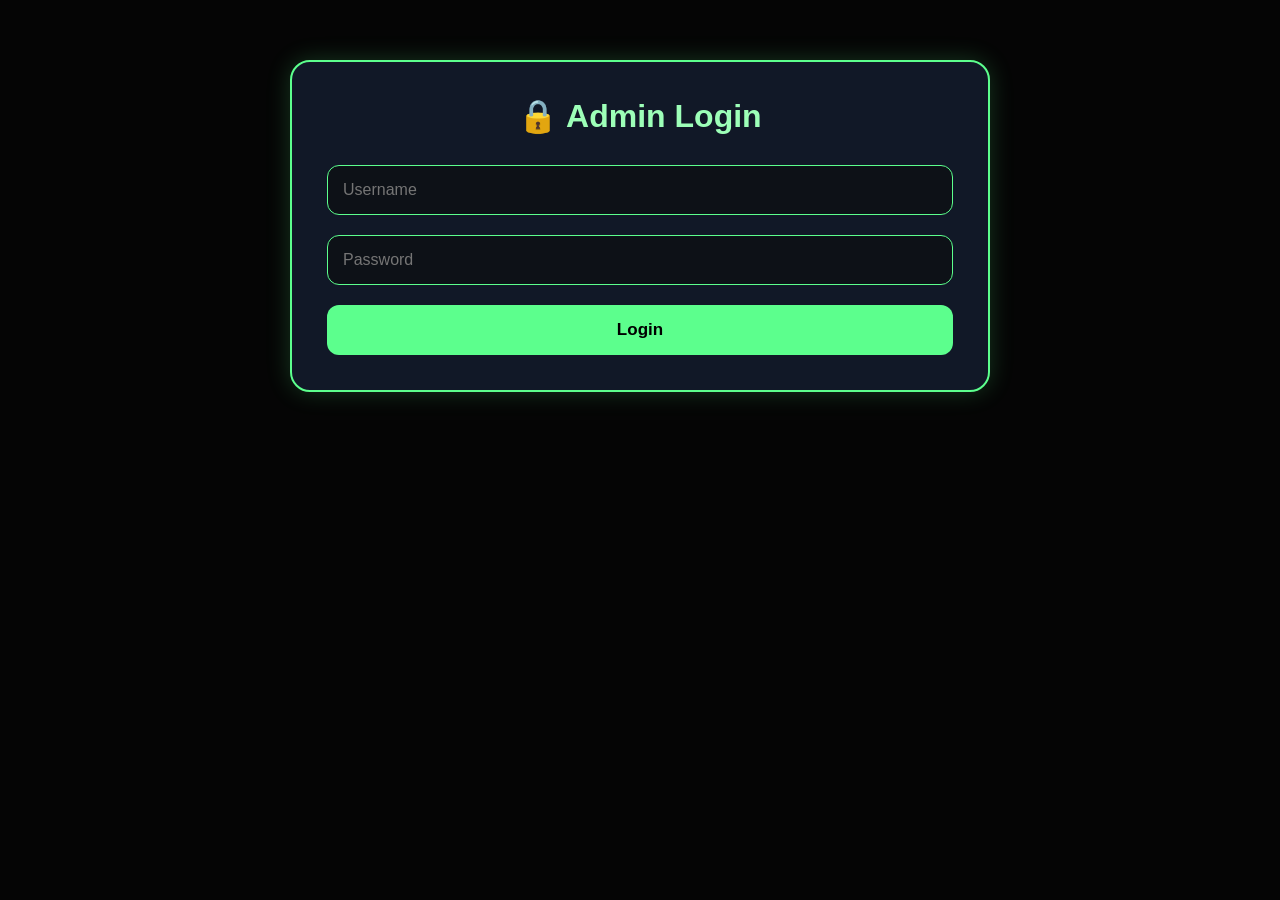
==== admin.html @ 067b9c86 "Create admin.html" ====
<!DOCTYPE html>
<html lang="en">
<head>
<meta charset="UTF-8">
<meta name="viewport" content="width=device-width, initial-scale=1.0">

<title>Bloxd Millitary Admin Portal</title>

<link rel="stylesheet" href="style.css">

<style>

body{
    background:#050505;
    color:white;
    font-family:Arial,sans-serif;
}

.admin-login,
.admin-panel{
    width:90%;
    max-width:700px;
    margin:60px auto;
    background:#111827;
    padding:35px;
    border-radius:20px;
    border:2px solid #5cff8d;
    box-shadow:0 0 25px rgba(92,255,141,0.2);
}

h1{
    text-align:center;
    margin-bottom:30px;
    color:#9dffb8;
}

input,
select,
textarea{
    width:100%;
    padding:15px;
    margin-bottom:20px;
    background:#0d1117;
    border:1px solid #5cff8d;
    border-radius:12px;
    color:white;
    font-size:16px;
}

textarea{
    height:220px;
    resize:none;
}

button{
    width:100%;
    padding:15px;
    background:#5cff8d;
    color:black;
    border:none;
    border-radius:12px;
    font-size:17px;
    font-weight:bold;
    cursor:pointer;
    transition:0.3s;
}

button:hover{
    transform:scale(1.02);
    box-shadow:0 0 20px #5cff8d;
}

#status{
    text-align:center;
    margin-top:20px;
    font-weight:bold;
}

.role-box{
    background:#0d1117;
    padding:15px;
    border-radius:12px;
    margin-bottom:20px;
    border:1px solid #2d3748;
}

.hidden{
    display:none;
}

</style>

</head>
<body>

<div class="admin-login" id="loginBox">

    <h1>🔒 Admin Login</h1>

    <input
        type="text"
        id="username"
        placeholder="Username"
    >

    <input
        type="password"
        id="password"
        placeholder="Password"
    >

    <button onclick="login()">
        Login
    </button>

    <p id="loginStatus"></p>

</div>

<div class="admin-panel hidden" id="adminPanel">

    <h1>🛠 Admin Portal</h1>

    <div class="role-box">
        Logged in as:
        <span id="loggedUser"></span>
    </div>

    <form id="adminForm">

        <select id="messageType" required>
            <option value="">
                Select Message Type
            </option>

            <option value="announcement">
                Announcement
            </option>

            <option value="warning">
                Warning
            </option>

            <option value="development">
                Development Update
            </option>
        </select>

        <input
            type="text"
            id="title"
            placeholder="Embed Title"
            required
        >

        <textarea
            id="message"
            placeholder="Message Content"
            required
        ></textarea>

        <button type="submit">
            Send Embed
        </button>

    </form>

    <p id="status"></p>

</div>

<script>

const accounts = {

    creamkimi:
    "TheCreamiestOfThemAll2026",

    nochillyt:
    "TheCodedCoder",

    d3coy:
    "Founders?",

    developer:
    "theDeveloper",

    moderator:
    "theModerator",

    announcer:
    "theAnnouncer"

};

const permissions = {

    announcement: [
        "creamkimi",
        "nochillyt",
        "d3coy",
        "announcer"
    ],

    warning: [
        "moderator",
        "creamkimi",
        "nochillyt",
        "d3coy"
    ],

    development: [
        "nochillyt",
        "creamkimi",
        "d3coy",
        "developer"
    ]

};

const webhooks = {

    announcement:
    "https://discord.com/api/webhooks/1404840607750553692/eByunZ4LLAI0lEx1QOPX9RVmq_5xEabET01WmLBsuBvkdz2oHWUCKEgaPJt0_RupFxew",

    warning:
    "https://discord.com/api/webhooks/1504635175290671125/sjzP4wPNonMAGJ8GBv92PANgFoMCnHigplfyOXeyGCciWmHJ64V00vKffqTh3fwXRbSu",

    development:
    "https://discord.com/api/webhooks/1504635320686084123/-vgIcEZLdBhW_UB35Pae78utD-ucyfFNL5-VijOC1k45f3h-QYErDJ_XV_xOoZt89ic5"

};

let currentUser = "";

function login(){

    const username =
    document.getElementById("username").value
    .toLowerCase();

    const password =
    document.getElementById("password").value;

    if(accounts[username] === password){

        currentUser = username;

        document
        .getElementById("loginBox")
        .classList
        .add("hidden");

        document
        .getElementById("adminPanel")
        .classList
        .remove("hidden");

        document
        .getElementById("loggedUser")
        .innerHTML =
        username;

    } else {

        document
        .getElementById("loginStatus")
        .innerHTML =
        "❌ Invalid login.";

    }

}

document
.getElementById("adminForm")
.addEventListener("submit", async function(e){

    e.preventDefault();

    const type =
    document.getElementById("messageType").value;

    const title =
    document.getElementById("title").value;

    const message =
    document.getElementById("message").value;

    if(
        !permissions[type]
        .includes(currentUser)
    ){

        document
        .getElementById("status")
        .innerHTML =
        "❌ You do not have permission.";

        return;
    }

    let embedColor = 65280;
    let embedEmoji = "📢";

    if(type === "warning"){
        embedColor = 16711680;
        embedEmoji = "⚠️";
    }

    if(type === "development"){
        embedColor = 5763719;
        embedEmoji = "🛠";
    }

    const payload = {

        embeds: [{

            title:
            `${embedEmoji} ${title}`,

            description:
            message,

            color:
            embedColor,

            fields: [

                {
                    name: "Sent By",
                    value: currentUser,
                    inline: true
                },

                {
                    name: "Type",
                    value: type,
                    inline: true
                }

            ],

            footer: {
                text:
                "Bloxd Millitary Admin System"
            },

            timestamp:
            new Date()

        }]

    };

    try{

        const response = await fetch(
            webhooks[type],
            {
                method:"POST",

                headers:{
                    "Content-Type":
                    "application/json"
                },

                body:
                JSON.stringify(payload)
            }
        );

        if(response.ok){

            document
            .getElementById("status")
            .innerHTML =
            "✅ Embed sent successfully.";

            document
            .getElementById("adminForm")
            .reset();

        } else {

            document
            .getElementById("status")
            .innerHTML =
            "❌ Failed to send embed.";

        }

    } catch(error){

        document
        .getElementById("status")
        .innerHTML =
        "❌ Error sending embed.";

    }

});

</script>

</body>
</html>
---- style.css ----
*{
    margin:0;
    padding:0;
    box-sizing:border-box;
    font-family:Arial, sans-serif;
}

body{
    background:#050505;
    color:white;
}

/* NAVBAR */

nav{
    display:flex;
    justify-content:space-between;
    align-items:center;

    padding:10px 5%;

    background:#0d1117;

    border-bottom:2px solid #5cff8d;

    position:sticky;
    top:0;
    z-index:999;
}

.logo{
    display:flex;
    align-items:center;
}

.logo img{
    width:120px;
    height:50px;

    object-fit:contain;

    display:block;

    filter:
    drop-shadow(0 0 10px #6dff9f);

    transition:0.3s;

    animation: glow 3s infinite;
}

.logo img:hover{
    transform:scale(1.05);
}

@keyframes glow{

    0%{
        filter:
        drop-shadow(0 0 5px #5cff8d);
    }

    50%{
        filter:
        drop-shadow(0 0 20px #7dffad);
    }

    100%{
        filter:
        drop-shadow(0 0 5px #5cff8d);
    }

}

nav ul{
    display:flex;
    gap:20px;
    list-style:none;
}

nav a{
    text-decoration:none;
    color:white;
    transition:0.3s;
    font-weight:bold;
    font-size:16px;
}

nav a:hover{
    color:#8fffba;
}

/* HERO */

.hero{
    height:90vh;

    display:flex;
    flex-direction:column;
    justify-content:center;
    align-items:center;

    text-align:center;

    background:
    linear-gradient(
    rgba(0,0,0,0.75),
    rgba(0,0,0,0.75)),
    url("channels4_profile.jpg");

    background-size:cover;
    background-position:center;
}

.hero h1{
    font-size:72px;
    color:#9dffb8;

    text-shadow:
    0 0 20px #5cff8d;
}

.hero p{
    margin-top:15px;
    font-size:22px;
    color:#d7ffe4;
}

/* BUTTONS */

.main-btn{
    margin-top:30px;

    padding:14px 34px;

    background:#5cff8d;

    color:black;

    text-decoration:none;

    font-weight:bold;

    border-radius:12px;

    transition:0.3s;
}

.main-btn:hover{
    transform:scale(1.08);

    box-shadow:
    0 0 20px #72ff9f;
}

/* CARDS */

.cards{
    display:grid;

    grid-template-columns:
    repeat(auto-fit,minmax(250px,1fr));

    gap:30px;

    padding:70px 8%;
}

.card{
    background:#111827;

    padding:30px;

    border-radius:20px;

    border:1px solid #63ff98;

    transition:0.3s;
}

.card:hover{
    transform:translateY(-10px);

    box-shadow:
    0 0 25px #55ff8d;
}

.card h2{
    margin-bottom:15px;
    color:#a8ffc2;
}

/* PAGE HEADER */

.page-header{
    text-align:center;
    padding:70px 20px 30px;
}

.page-header h1{
    font-size:52px;
    color:#98ffb8;
}

/* VIDEOS */

.video-container{
    width:90%;
    max-width:1200px;
    margin:40px auto;
}

.video-container iframe{
    width:100%;
    height:700px;

    border-radius:20px;

    border:2px solid #63ff98;

    background:black;
}

/* CONTACT */

.contact-box{
    width:90%;
    max-width:700px;
    margin:40px auto;
}

form{
    display:flex;
    flex-direction:column;
    gap:20px;
}

input,
textarea{
    padding:15px;

    background:#111827;

    border:1px solid #63ff98;

    border-radius:12px;

    color:white;

    font-size:16px;
}

textarea{
    height:200px;
    resize:none;
}

button{
    padding:15px;

    background:#5cff8d;

    border:none;

    border-radius:12px;

    font-weight:bold;

    cursor:pointer;

    transition:0.3s;
}

button:hover{
    transform:scale(1.03);

    box-shadow:
    0 0 20px #72ff9f;
}

/* DISCORD & UPDATES */

.discord-box,
.updates-box{
    width:90%;
    max-width:900px;

    margin:40px auto;

    text-align:center;
}

.update{
    background:#111827;

    margin-bottom:20px;

    padding:25px;

    border-radius:15px;

    border:1px solid #63ff98;
}

/* FOOTER */

footer{
    text-align:center;

    padding:30px;

    margin-top:40px;

    border-top:1px solid #2d3748;

    color:#8fd9aa;
}

/* MOBILE */

@media(max-width:768px){

    nav{
        flex-direction:column;
        gap:15px;
    }

    nav ul{
        flex-wrap:wrap;
        justify-content:center;
    }

    .logo img{
        width:100px;
        height:45px;
    }

    .hero h1{
        font-size:44px;
    }

    .hero p{
        font-size:18px;
    }

    .page-header h1{
        font-size:36px;
    }

    .video-container iframe{
        height:350px;
    }

    .cards{
        padding:40px 5%;
    }

}
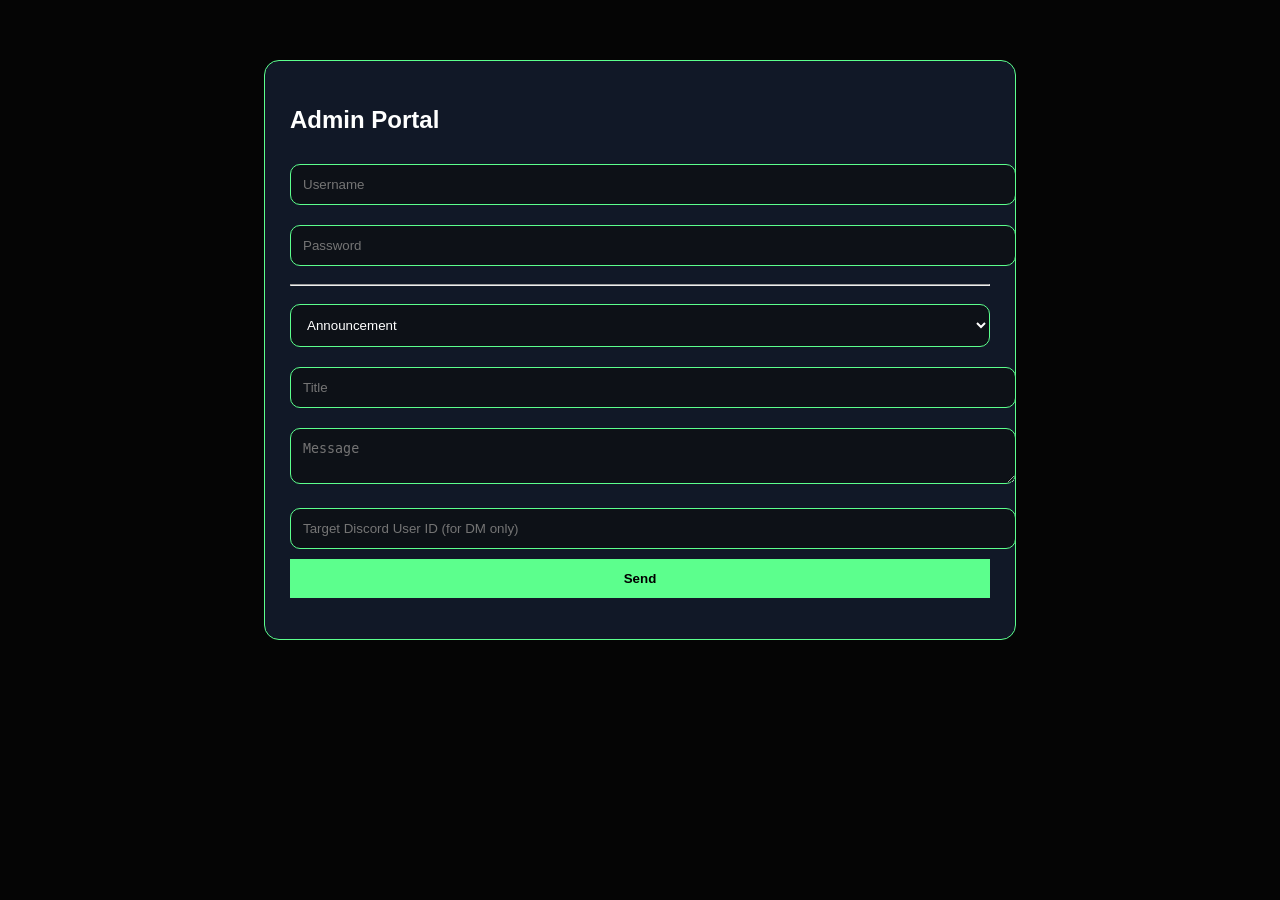
==== commit 32e1ab6a: "Update admin.html" ====
--- a/admin.html
+++ b/admin.html
@@ -2,405 +2,94 @@
 <html lang="en">
 <head>
 <meta charset="UTF-8">
-<meta name="viewport" content="width=device-width, initial-scale=1.0">
-
-<title>Bloxd Millitary Admin Portal</title>
-
-<link rel="stylesheet" href="style.css">
-
+<title>Admin Portal</title>
 <style>
-
 body{
     background:#050505;
     color:white;
-    font-family:Arial,sans-serif;
+    font-family:Arial;
 }
-
-.admin-login,
-.admin-panel{
+.container{
     width:90%;
     max-width:700px;
     margin:60px auto;
     background:#111827;
-    padding:35px;
-    border-radius:20px;
-    border:2px solid #5cff8d;
-    box-shadow:0 0 25px rgba(92,255,141,0.2);
+    padding:25px;
+    border-radius:15px;
+    border:1px solid #5cff8d;
 }
-
-h1{
-    text-align:center;
-    margin-bottom:30px;
-    color:#9dffb8;
-}
-
-input,
-select,
-textarea{
+input, select, textarea{
     width:100%;
-    padding:15px;
-    margin-bottom:20px;
+    margin:10px 0;
+    padding:12px;
     background:#0d1117;
     border:1px solid #5cff8d;
-    border-radius:12px;
     color:white;
-    font-size:16px;
+    border-radius:10px;
 }
-
-textarea{
-    height:220px;
-    resize:none;
-}
-
 button{
     width:100%;
-    padding:15px;
+    padding:12px;
     background:#5cff8d;
-    color:black;
     border:none;
-    border-radius:12px;
-    font-size:17px;
     font-weight:bold;
     cursor:pointer;
-    transition:0.3s;
 }
-
-button:hover{
-    transform:scale(1.02);
-    box-shadow:0 0 20px #5cff8d;
-}
-
-#status{
-    text-align:center;
-    margin-top:20px;
-    font-weight:bold;
-}
-
-.role-box{
-    background:#0d1117;
-    padding:15px;
-    border-radius:12px;
-    margin-bottom:20px;
-    border:1px solid #2d3748;
-}
-
-.hidden{
-    display:none;
-}
-
 </style>
-
 </head>
 <body>
 
-<div class="admin-login" id="loginBox">
+<div class="container">
 
-    <h1>🔒 Admin Login</h1>
+<h2>Admin Portal</h2>
 
-    <input
-        type="text"
-        id="username"
-        placeholder="Username"
-    >
+<input id="user" placeholder="Username">
+<input id="pass" type="password" placeholder="Password">
 
-    <input
-        type="password"
-        id="password"
-        placeholder="Password"
-    >
+<hr>
 
-    <button onclick="login()">
-        Login
-    </button>
+<select id="type">
+    <option value="Announcement">Announcement</option>
+    <option value="Warning">Warning</option>
+    <option value="Development">Development</option>
+    <option value="DM">DM</option>
+</select>
 
-    <p id="loginStatus"></p>
+<input id="title" placeholder="Title">
 
-</div>
+<textarea id="message" placeholder="Message"></textarea>
 
-<div class="admin-panel hidden" id="adminPanel">
+<input id="target" placeholder="Target Discord User ID (for DM only)">
 
-    <h1>🛠 Admin Portal</h1>
+<button onclick="send()">Send</button>
 
-    <div class="role-box">
-        Logged in as:
-        <span id="loggedUser"></span>
-    </div>
-
-    <form id="adminForm">
-
-        <select id="messageType" required>
-            <option value="">
-                Select Message Type
-            </option>
-
-            <option value="announcement">
-                Announcement
-            </option>
-
-            <option value="warning">
-                Warning
-            </option>
-
-            <option value="development">
-                Development Update
-            </option>
-        </select>
-
-        <input
-            type="text"
-            id="title"
-            placeholder="Embed Title"
-            required
-        >
-
-        <textarea
-            id="message"
-            placeholder="Message Content"
-            required
-        ></textarea>
-
-        <button type="submit">
-            Send Embed
-        </button>
-
-    </form>
-
-    <p id="status"></p>
+<p id="status"></p>
 
 </div>
 
 <script>
 
-const accounts = {
+async function send(){
 
-    creamkimi:
-    "TheCreamiestOfThemAll2026",
+    const data = {
+        user: document.getElementById("user").value,
+        pass: document.getElementById("pass").value,
+        type: document.getElementById("type").value,
+        title: document.getElementById("title").value,
+        message: document.getElementById("message").value,
+        target: document.getElementById("target").value
+    };
 
-    nochillyt:
-    "TheCodedCoder",
+    const res = await fetch("http://localhost:3000/api/send", {
+        method:"POST",
+        headers:{"Content-Type":"application/json"},
+        body: JSON.stringify(data)
+    });
 
-    d3coy:
-    "Founders?",
-
-    developer:
-    "theDeveloper",
-
-    moderator:
-    "theModerator",
-
-    announcer:
-    "theAnnouncer"
-
-};
-
-const permissions = {
-
-    announcement: [
-        "creamkimi",
-        "nochillyt",
-        "d3coy",
-        "announcer"
-    ],
-
-    warning: [
-        "moderator",
-        "creamkimi",
-        "nochillyt",
-        "d3coy"
-    ],
-
-    development: [
-        "nochillyt",
-        "creamkimi",
-        "d3coy",
-        "developer"
-    ]
-
-};
-
-const webhooks = {
-
-    announcement:
-    "https://discord.com/api/webhooks/1404840607750553692/eByunZ4LLAI0lEx1QOPX9RVmq_5xEabET01WmLBsuBvkdz2oHWUCKEgaPJt0_RupFxew",
-
-    warning:
-    "https://discord.com/api/webhooks/1504635175290671125/sjzP4wPNonMAGJ8GBv92PANgFoMCnHigplfyOXeyGCciWmHJ64V00vKffqTh3fwXRbSu",
-
-    development:
-    "https://discord.com/api/webhooks/1504635320686084123/-vgIcEZLdBhW_UB35Pae78utD-ucyfFNL5-VijOC1k45f3h-QYErDJ_XV_xOoZt89ic5"
-
-};
-
-let currentUser = "";
-
-function login(){
-
-    const username =
-    document.getElementById("username").value
-    .toLowerCase();
-
-    const password =
-    document.getElementById("password").value;
-
-    if(accounts[username] === password){
-
-        currentUser = username;
-
-        document
-        .getElementById("loginBox")
-        .classList
-        .add("hidden");
-
-        document
-        .getElementById("adminPanel")
-        .classList
-        .remove("hidden");
-
-        document
-        .getElementById("loggedUser")
-        .innerHTML =
-        username;
-
-    } else {
-
-        document
-        .getElementById("loginStatus")
-        .innerHTML =
-        "❌ Invalid login.";
-
-    }
+    const out = await res.json();
+    document.getElementById("status").innerText = out.msg;
 
 }
-
-document
-.getElementById("adminForm")
-.addEventListener("submit", async function(e){
-
-    e.preventDefault();
-
-    const type =
-    document.getElementById("messageType").value;
-
-    const title =
-    document.getElementById("title").value;
-
-    const message =
-    document.getElementById("message").value;
-
-    if(
-        !permissions[type]
-        .includes(currentUser)
-    ){
-
-        document
-        .getElementById("status")
-        .innerHTML =
-        "❌ You do not have permission.";
-
-        return;
-    }
-
-    let embedColor = 65280;
-    let embedEmoji = "📢";
-
-    if(type === "warning"){
-        embedColor = 16711680;
-        embedEmoji = "⚠️";
-    }
-
-    if(type === "development"){
-        embedColor = 5763719;
-        embedEmoji = "🛠";
-    }
-
-    const payload = {
-
-        embeds: [{
-
-            title:
-            `${embedEmoji} ${title}`,
-
-            description:
-            message,
-
-            color:
-            embedColor,
-
-            fields: [
-
-                {
-                    name: "Sent By",
-                    value: currentUser,
-                    inline: true
-                },
-
-                {
-                    name: "Type",
-                    value: type,
-                    inline: true
-                }
-
-            ],
-
-            footer: {
-                text:
-                "Bloxd Millitary Admin System"
-            },
-
-            timestamp:
-            new Date()
-
-        }]
-
-    };
-
-    try{
-
-        const response = await fetch(
-            webhooks[type],
-            {
-                method:"POST",
-
-                headers:{
-                    "Content-Type":
-                    "application/json"
-                },
-
-                body:
-                JSON.stringify(payload)
-            }
-        );
-
-        if(response.ok){
-
-            document
-            .getElementById("status")
-            .innerHTML =
-            "✅ Embed sent successfully.";
-
-            document
-            .getElementById("adminForm")
-            .reset();
-
-        } else {
-
-            document
-            .getElementById("status")
-            .innerHTML =
-            "❌ Failed to send embed.";
-
-        }
-
-    } catch(error){
-
-        document
-        .getElementById("status")
-        .innerHTML =
-        "❌ Error sending embed.";
-
-    }
-
-});
 
 </script>
 
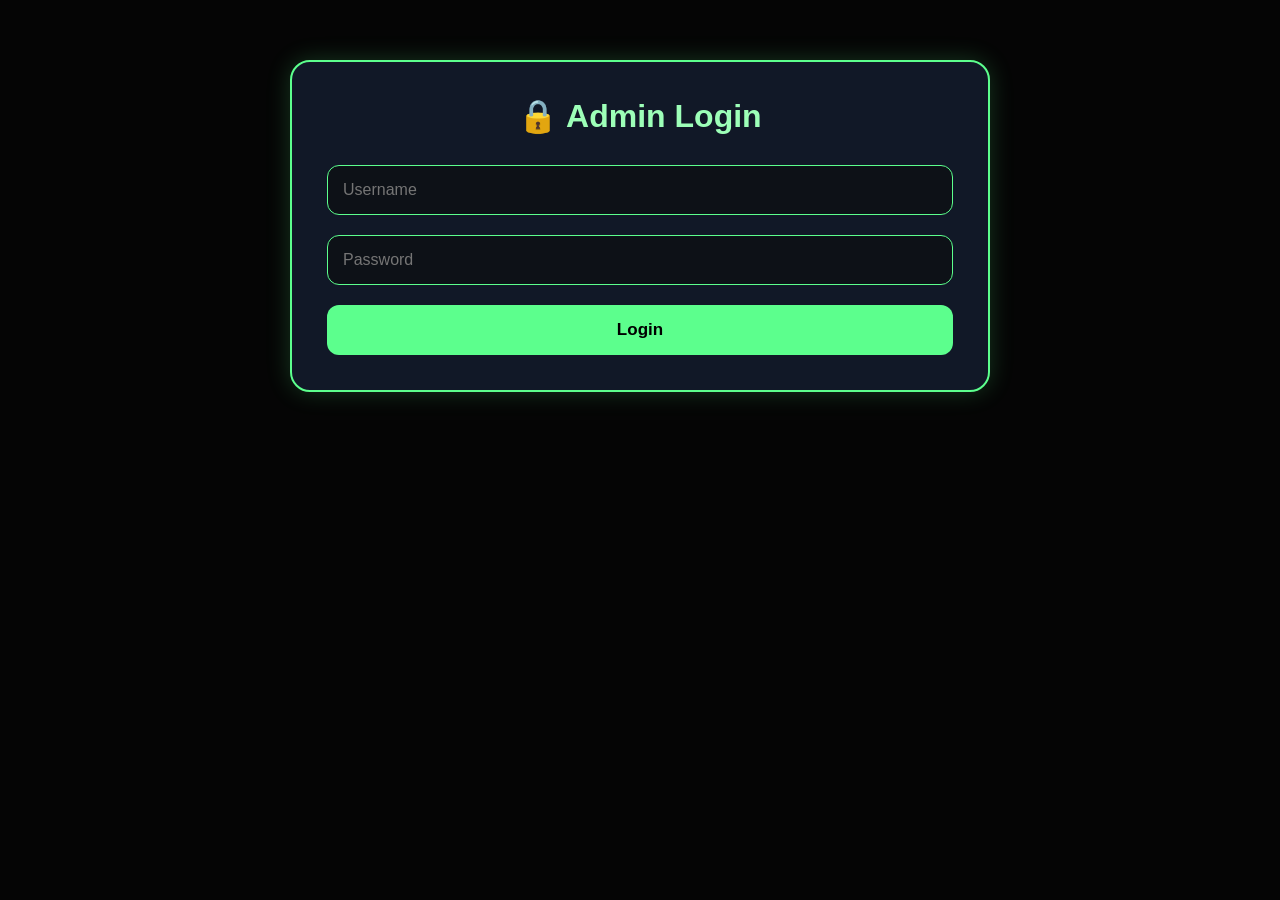
==== commit 2875348e: "Update admin.html" ====
--- a/admin.html
+++ b/admin.html
@@ -1,97 +1 @@
-<!DOCTYPE html>
-<html lang="en">
-<head>
-<meta charset="UTF-8">
-<title>Admin Portal</title>
-<style>
-body{
-    background:#050505;
-    color:white;
-    font-family:Arial;
-}
-.container{
-    width:90%;
-    max-width:700px;
-    margin:60px auto;
-    background:#111827;
-    padding:25px;
-    border-radius:15px;
-    border:1px solid #5cff8d;
-}
-input, select, textarea{
-    width:100%;
-    margin:10px 0;
-    padding:12px;
-    background:#0d1117;
-    border:1px solid #5cff8d;
-    color:white;
-    border-radius:10px;
-}
-button{
-    width:100%;
-    padding:12px;
-    background:#5cff8d;
-    border:none;
-    font-weight:bold;
-    cursor:pointer;
-}
-</style>
-</head>
-<body>
-
-<div class="container">
-
-<h2>Admin Portal</h2>
-
-<input id="user" placeholder="Username">
-<input id="pass" type="password" placeholder="Password">
-
-<hr>
-
-<select id="type">
-    <option value="Announcement">Announcement</option>
-    <option value="Warning">Warning</option>
-    <option value="Development">Development</option>
-    <option value="DM">DM</option>
-</select>
-
-<input id="title" placeholder="Title">
-
-<textarea id="message" placeholder="Message"></textarea>
-
-<input id="target" placeholder="Target Discord User ID (for DM only)">
-
-<button onclick="send()">Send</button>
-
-<p id="status"></p>
-
-</div>
-
-<script>
-
-async function send(){
-
-    const data = {
-        user: document.getElementById("user").value,
-        pass: document.getElementById("pass").value,
-        type: document.getElementById("type").value,
-        title: document.getElementById("title").value,
-        message: document.getElementById("message").value,
-        target: document.getElementById("target").value
-    };
-
-    const res = await fetch("http://localhost:3000/api/send", {
-        method:"POST",
-        headers:{"Content-Type":"application/json"},
-        body: JSON.stringify(data)
-    });
-
-    const out = await res.json();
-    document.getElementById("status").innerText = out.msg;
-
-}
-
-</script>
-
-</body>
-</html>
+<!DOCTYPE html> <html lang="en"> <head> <meta charset="UTF-8"> <meta name="viewport" content="width=device-width, initial-scale=1.0"> <title>Bloxd Millitary Admin Portal</title> <link rel="stylesheet" href="style.css"> <style> body{ background:#050505; color:white; font-family:Arial,sans-serif; } .admin-login, .admin-panel{ width:90%; max-width:700px; margin:60px auto; background:#111827; padding:35px; border-radius:20px; border:2px solid #5cff8d; box-shadow:0 0 25px rgba(92,255,141,0.2); } h1{ text-align:center; margin-bottom:30px; color:#9dffb8; } input, select, textarea{ width:100%; padding:15px; margin-bottom:20px; background:#0d1117; border:1px solid #5cff8d; border-radius:12px; color:white; font-size:16px; } textarea{ height:220px; resize:none; } button{ width:100%; padding:15px; background:#5cff8d; color:black; border:none; border-radius:12px; font-size:17px; font-weight:bold; cursor:pointer; transition:0.3s; } button:hover{ transform:scale(1.02); box-shadow:0 0 20px #5cff8d; } #status{ text-align:center; margin-top:20px; font-weight:bold; } .role-box{ background:#0d1117; padding:15px; border-radius:12px; margin-bottom:20px; border:1px solid #2d3748; } .hidden{ display:none; } </style> </head> <body> <div class="admin-login" id="loginBox"> <h1>🔒 Admin Login</h1> <input type="text" id="username" placeholder="Username" > <input type="password" id="password" placeholder="Password" > <button onclick="login()"> Login </button> <p id="loginStatus"></p> </div> <div class="admin-panel hidden" id="adminPanel"> <h1>🛠 Admin Portal</h1> <div class="role-box"> Logged in as: <span id="loggedUser"></span> </div> <form id="adminForm"> <select id="messageType" required> <option value=""> Select Message Type </option> <option value="Announcement"> Announcement </option> <option value="Warning"> Warning </option> <option value="Development"> Development Update </option> </select> <input type="text" id="title" placeholder="Embed Title" required > <textarea id="message" placeholder="Message Content" required ></textarea> <button type="submit"> Send Embed </button> </form> <p id="status"></p> </div> <script> const accounts = { creamkimi: "TheCreamiestOfThemAll2026", systemtesting: "systemtesting", nochillyt: "TheCodedCoder", d3coy: "Founders?", developer: "theDeveloper", moderator: "theModerator", announcer: "theAnnouncer" }; const permissions = { Announcement: [ "creamkimi", "nochillyt", "d3coy", "announcer", "systemtesting" ], Warning: [ "moderator", "creamkimi", "nochillyt", "d3coy", "systemtesting" ], Development: [ "nochillyt", "creamkimi", "d3coy", "developer", "systemtesting" ] }; const webhooks = { Announcement: "https://discord.com/api/webhooks/1404840607750553692/eByunZ4LLAI0lEx1QOPX9RVmq_5xEabET01WmLBsuBvkdz2oHWUCKEgaPJt0_RupFxew", Warning: "https://discord.com/api/webhooks/1504635175290671125/sjzP4wPNonMAGJ8GBv92PANgFoMCnHigplfyOXeyGCciWmHJ64V00vKffqTh3fwXRbSu", Development: "https://discord.com/api/webhooks/1504635320686084123/-vgIcEZLdBhW_UB35Pae78utD-ucyfFNL5-VijOC1k45f3h-QYErDJ_XV_xOoZt89ic5" }; let currentUser = ""; function login(){ const username = document.getElementById("username").value .toLowerCase(); const password = document.getElementById("password").value; if(accounts[username] === password){ currentUser = username; document .getElementById("loginBox") .classList .add("hidden"); document .getElementById("adminPanel") .classList .remove("hidden"); document .getElementById("loggedUser") .innerHTML = username; } else { document .getElementById("loginStatus") .innerHTML = "❌ Invalid login."; } } document .getElementById("adminForm") .addEventListener("submit", async function(e){ e.preventDefault(); const type = document.getElementById("messageType").value; const title = document.getElementById("title").value; const message = document.getElementById("message").value; if( !permissions[type] .includes(currentUser) ){ document .getElementById("status") .innerHTML = "❌ You do not have permission."; return; } let embedColor = 65280; let embedEmoji = "📢"; if(type === "Warning"){ embedColor = 16711680; embedEmoji = "⚠️"; } if(type === "Development"){ embedColor = 5763719; embedEmoji = "🛠"; } const payload = { embeds: [{ title: ${embedEmoji} ${title}, description: message, color: embedColor, fields: [ { name: "Sent By", value: currentUser, inline: true }, { name: "Type", value: type, inline: true } ], footer: { text: "Bloxd Millitary Admin System" }, timestamp: new Date() }] }; try{ const response = await fetch( webhooks[type], { method:"POST", headers:{ "Content-Type": "application/json" }, body: JSON.stringify(payload) } ); if(response.ok){ document .getElementById("status") .innerHTML = "✅ Embed sent successfully."; document .getElementById("adminForm") .reset(); } else { document .getElementById("status") .innerHTML = "❌ Failed to send embed."; } } catch(error){ document .getElementById("status") .innerHTML = "❌ Error sending embed."; } }); </script> </body> </html>
--- a/style.css
+++ b/style.css
@@ -0,0 +1,358 @@
+*{
+    margin:0;
+    padding:0;
+    box-sizing:border-box;
+    font-family:Arial, sans-serif;
+}
+
+body{
+    background:#050505;
+    color:white;
+}
+
+/* NAVBAR */
+
+nav{
+    display:flex;
+    justify-content:space-between;
+    align-items:center;
+
+    padding:10px 5%;
+
+    background:#0d1117;
+
+    border-bottom:2px solid #5cff8d;
+
+    position:sticky;
+    top:0;
+    z-index:999;
+}
+
+.logo{
+    display:flex;
+    align-items:center;
+}
+
+.logo img{
+    width:120px;
+    height:50px;
+
+    object-fit:contain;
+
+    display:block;
+
+    filter:
+    drop-shadow(0 0 10px #6dff9f);
+
+    transition:0.3s;
+
+    animation: glow 3s infinite;
+}
+
+.logo img:hover{
+    transform:scale(1.05);
+}
+
+@keyframes glow{
+
+    0%{
+        filter:
+        drop-shadow(0 0 5px #5cff8d);
+    }
+
+    50%{
+        filter:
+        drop-shadow(0 0 20px #7dffad);
+    }
+
+    100%{
+        filter:
+        drop-shadow(0 0 5px #5cff8d);
+    }
+
+}
+
+nav ul{
+    display:flex;
+    gap:20px;
+    list-style:none;
+}
+
+nav a{
+    text-decoration:none;
+    color:white;
+    transition:0.3s;
+    font-weight:bold;
+    font-size:16px;
+}
+
+nav a:hover{
+    color:#8fffba;
+}
+
+/* HERO */
+
+.hero{
+    height:90vh;
+
+    display:flex;
+    flex-direction:column;
+    justify-content:center;
+    align-items:center;
+
+    text-align:center;
+
+    background:
+    linear-gradient(
+    rgba(0,0,0,0.75),
+    rgba(0,0,0,0.75)),
+    url("channels4_profile.jpg");
+
+    background-size:cover;
+    background-position:center;
+}
+
+.hero h1{
+    font-size:72px;
+    color:#9dffb8;
+
+    text-shadow:
+    0 0 20px #5cff8d;
+}
+
+.hero p{
+    margin-top:15px;
+    font-size:22px;
+    color:#d7ffe4;
+}
+
+/* BUTTONS */
+
+.main-btn{
+    margin-top:30px;
+
+    padding:14px 34px;
+
+    background:#5cff8d;
+
+    color:black;
+
+    text-decoration:none;
+
+    font-weight:bold;
+
+    border-radius:12px;
+
+    transition:0.3s;
+}
+
+.main-btn:hover{
+    transform:scale(1.08);
+
+    box-shadow:
+    0 0 20px #72ff9f;
+}
+
+/* CARDS */
+
+.cards{
+    display:grid;
+
+    grid-template-columns:
+    repeat(auto-fit,minmax(250px,1fr));
+
+    gap:30px;
+
+    padding:70px 8%;
+}
+
+.card{
+    background:#111827;
+
+    padding:30px;
+
+    border-radius:20px;
+
+    border:1px solid #63ff98;
+
+    transition:0.3s;
+}
+
+.card:hover{
+    transform:translateY(-10px);
+
+    box-shadow:
+    0 0 25px #55ff8d;
+}
+
+.card h2{
+    margin-bottom:15px;
+    color:#a8ffc2;
+}
+
+/* PAGE HEADER */
+
+.page-header{
+    text-align:center;
+    padding:70px 20px 30px;
+}
+
+.page-header h1{
+    font-size:52px;
+    color:#98ffb8;
+}
+
+/* VIDEOS */
+
+.video-container{
+    width:90%;
+    max-width:1200px;
+    margin:40px auto;
+}
+
+.video-container iframe{
+    width:100%;
+    height:700px;
+
+    border-radius:20px;
+
+    border:2px solid #63ff98;
+
+    background:black;
+}
+
+/* CONTACT */
+
+.contact-box{
+    width:90%;
+    max-width:700px;
+    margin:40px auto;
+}
+
+form{
+    display:flex;
+    flex-direction:column;
+    gap:20px;
+}
+
+input,
+textarea{
+    padding:15px;
+
+    background:#111827;
+
+    border:1px solid #63ff98;
+
+    border-radius:12px;
+
+    color:white;
+
+    font-size:16px;
+}
+
+textarea{
+    height:200px;
+    resize:none;
+}
+
+button{
+    padding:15px;
+
+    background:#5cff8d;
+
+    border:none;
+
+    border-radius:12px;
+
+    font-weight:bold;
+
+    cursor:pointer;
+
+    transition:0.3s;
+}
+
+button:hover{
+    transform:scale(1.03);
+
+    box-shadow:
+    0 0 20px #72ff9f;
+}
+
+/* DISCORD & UPDATES */
+
+.discord-box,
+.updates-box{
+    width:90%;
+    max-width:900px;
+
+    margin:40px auto;
+
+    text-align:center;
+}
+
+.update{
+    background:#111827;
+
+    margin-bottom:20px;
+
+    padding:25px;
+
+    border-radius:15px;
+
+    border:1px solid #63ff98;
+}
+
+/* FOOTER */
+
+footer{
+    text-align:center;
+
+    padding:30px;
+
+    margin-top:40px;
+
+    border-top:1px solid #2d3748;
+
+    color:#8fd9aa;
+}
+
+/* MOBILE */
+
+@media(max-width:768px){
+
+    nav{
+        flex-direction:column;
+        gap:15px;
+    }
+
+    nav ul{
+        flex-wrap:wrap;
+        justify-content:center;
+    }
+
+    .logo img{
+        width:100px;
+        height:45px;
+    }
+
+    .hero h1{
+        font-size:44px;
+    }
+
+    .hero p{
+        font-size:18px;
+    }
+
+    .page-header h1{
+        font-size:36px;
+    }
+
+    .video-container iframe{
+        height:350px;
+    }
+
+    .cards{
+        padding:40px 5%;
+    }
+
+}
